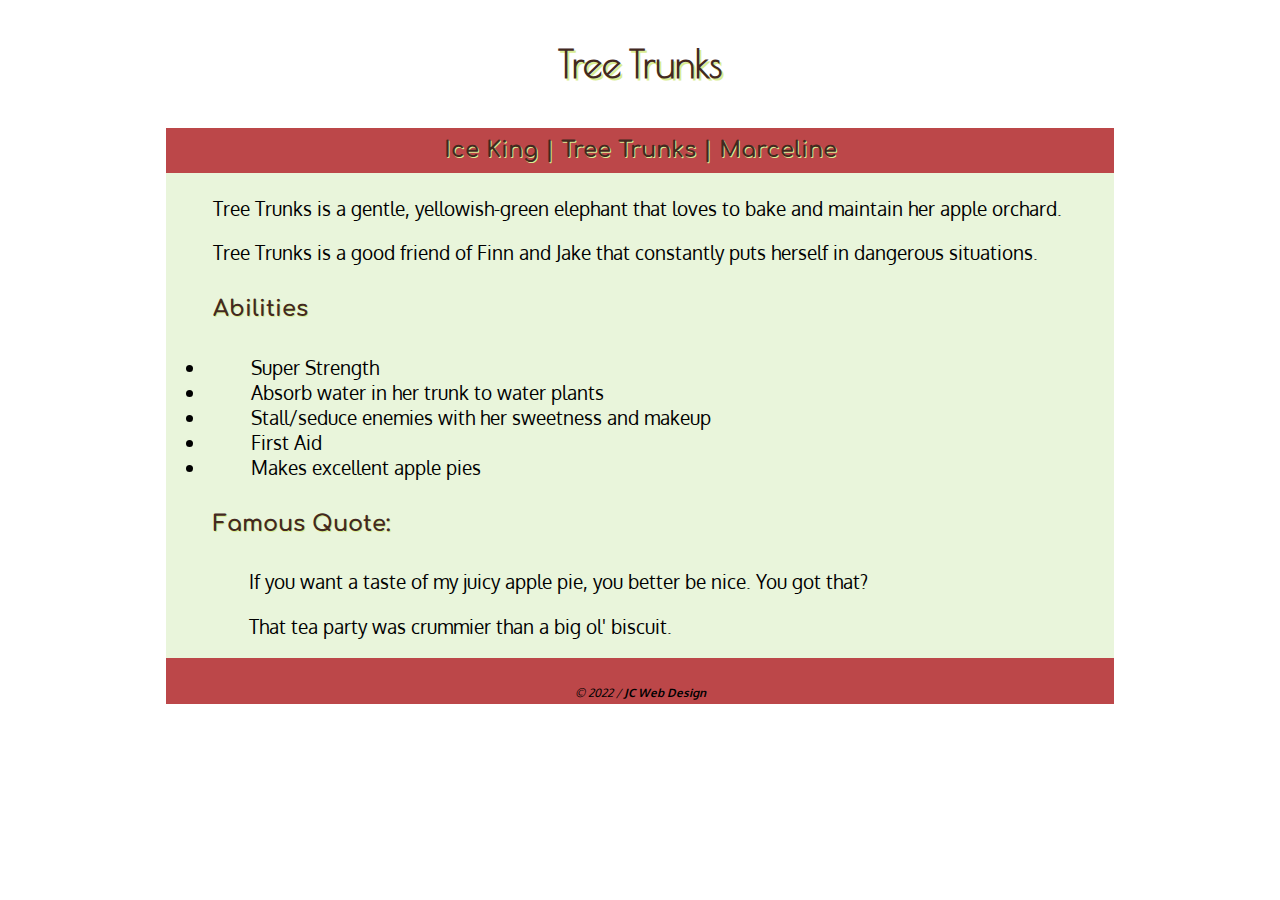
==== trunks.html @ 1a8bd06a "Create trunks.html" ====
<!DOCTYPE html>
<html lang="en">
<head>
<title>Adventure Time</title>
<meta charset="utf-8">
<link href="treetrunks.css" rel="stylesheet" />
<link href="https://fonts.googleapis.com/css2?family=Poiret+One&display=swap" rel="stylesheet">
<link href="https://fonts.googleapis.com/css2?family=Oxygen:wght@300&display=swap" rel="stylesheet">
<link href="https://fonts.googleapis.com/css2?family=Comfortaa:wght@500&display=swap" rel="stylesheet">
</head>
<div class= "haha">
<body>
  
<header><h1>Tree Trunks</h1></header>

  <div id="wrapper">
<nav>
  <h3><a href="index.html">Ice King</a> | <a href="trunks.html">Tree Trunks</a> | <a href="vamp.html">Marceline</a></h3>
</nav>
<main>
<p>
  Tree Trunks is a gentle, yellowish-green elephant that loves to bake and maintain her apple orchard.</p>
<p> 
  Tree Trunks is a good friend of Finn and Jake that constantly puts herself in dangerous situations.</p>
  
<h3>Abilities</h3>
  <ul>
    <li>Super Strength</li>
    <li>Absorb water in her trunk to water plants</li>
    <li>Stall/seduce enemies with her sweetness and makeup</li>
    <li>First Aid</li>
    <li>Makes excellent apple pies</li>
  </ul>

<h3>Famous Quote:</h3>
  <blockquote>If you want a taste of my juicy apple pie, you better be nice. You got that?</blockquote>
  <blockquote>That tea party was crummier than a big ol' biscuit.</blockquote>
</main>
<footer><br>&copy; 2022 / <strong>JC Web Design</strong>
</footer>
</body>
</div>
</html>
---- treetrunks.css ----
body {
  background-color: none;
  color: none;
  font-family: "Oxygen", Arial, sans-serif;
  font-size: 1.2em;
}
.haha {
  background-image: url(https://i.pinimg.com/564x/a1/8d/0c/a18d0c07112a69fa9cb275394d474b7c.jpg);
background-repeat: no-repeat;
background-size: 100% 100%;
}
#wrapper {
  margin-left: auto;
  margin-right: auto;
  width: 75%;
  background-color: #e9f5db;
}
header {
  background-color: #none;
  text-align: center;
}
h1 {
  line-height: 200%;
  font-family: "Poiret One", Arial, sans-serif;
  background-color: none;
  color: #43291f;
  text-shadow: 2px 2px #d9ed92;
}
h3 {
  line-height: 200%;
  font-family: "Comfortaa", Arial, sans-serif;
  background-color: none;
  color: #43291f;
  text-shadow: 1px 1px #d9ed92;
}
nav {
  font-weight: bold;
  text-align: center;
  background-color: #bc4749;
  line-height: 200%;
}
nav a {
  text-decoration: none;
  color: #43291f;
  text-shadow: .20px .20x #d9ed92;
}
main { 
  text-indent: 5%;
}
.studio {
  font-style: italic;
}
footer {
  background-color: #bc4749;
  font-size: .60em;
  font-style: italic;
  text-align: center;
  color: black;
  line-height: 200%;
}
h4 {
  font-weight: 900;
  text-shadow: .25px .25px black;
}
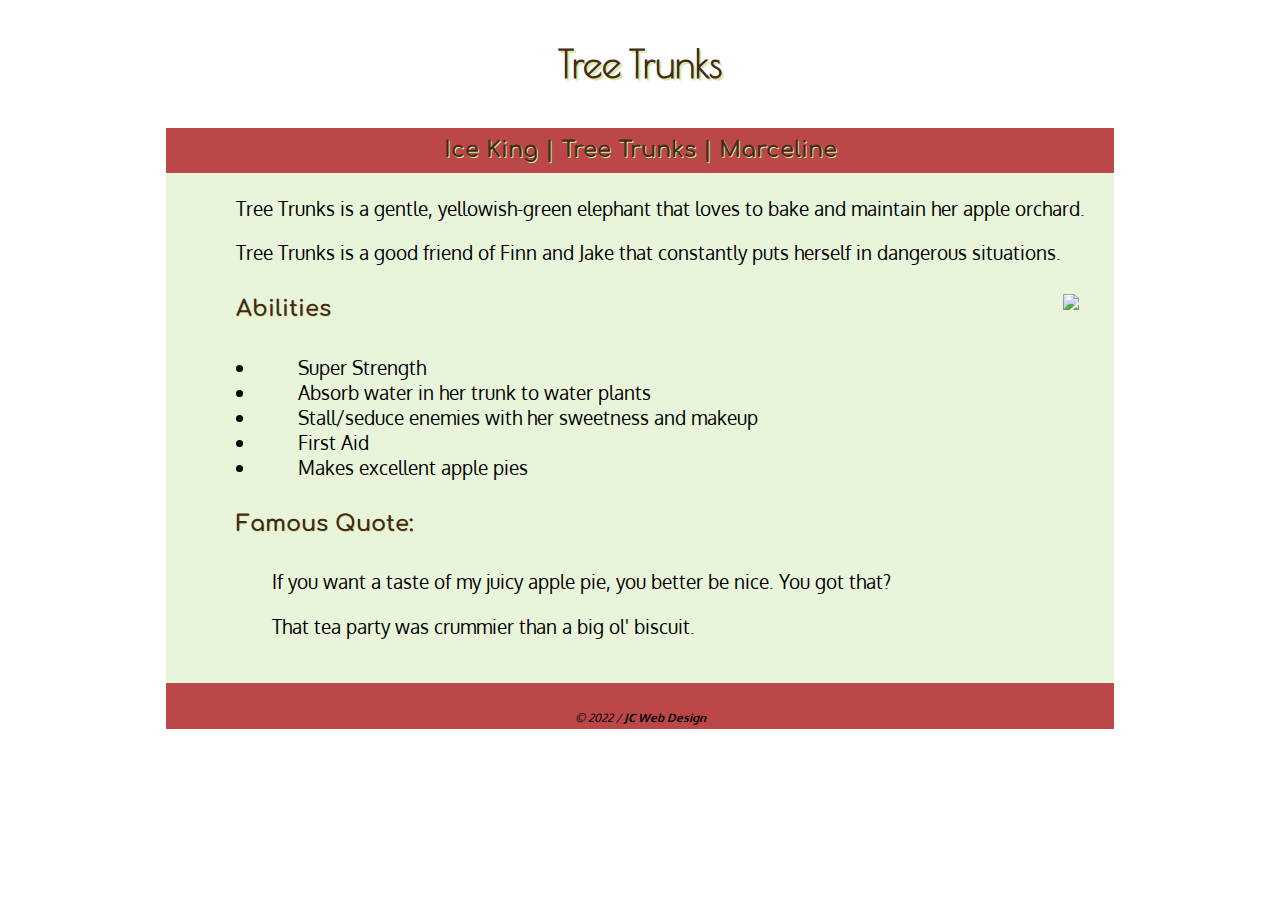
==== commit 251eb55d: "c" ====
--- a/trunks.html
+++ b/trunks.html
@@ -4,6 +4,7 @@
 <title>Adventure Time</title>
 <meta charset="utf-8">
 <link href="treetrunks.css" rel="stylesheet" />
+<link href="at.css" rel="stylesheet" />  
 <link href="https://fonts.googleapis.com/css2?family=Poiret+One&display=swap" rel="stylesheet">
 <link href="https://fonts.googleapis.com/css2?family=Oxygen:wght@300&display=swap" rel="stylesheet">
 <link href="https://fonts.googleapis.com/css2?family=Comfortaa:wght@500&display=swap" rel="stylesheet">
@@ -21,8 +22,9 @@
 <p>
   Tree Trunks is a gentle, yellowish-green elephant that loves to bake and maintain her apple orchard.</p>
 <p> 
-  Tree Trunks is a good friend of Finn and Jake that constantly puts herself in dangerous situations.</p>
-  
+  Tree Trunks is a good friend of Finn and Jake that constantly puts herself in dangerous situations.
+</p>
+<img src="https://assets.stickpng.com/images/5c80face72f5d9028c17ed57.png" align="right">     
 <h3>Abilities</h3>
   <ul>
     <li>Super Strength</li>
--- a/treetrunks.css
+++ b/treetrunks.css
@@ -44,6 +44,10 @@
   color: #43291f;
   text-shadow: .20px .20x #d9ed92;
 }
+a:hover {
+  color: #ff9e78;  
+  text-shadow: .5px .5px orange;  
+}
 main { 
   text-indent: 5%;
 }
--- a/at.css
+++ b/at.css
@@ -0,0 +1,10 @@
+main {
+padding: 0px 25px 25px 25px;
+position: relative;
+} 
+li {
+margin-left: 25px;
+}  
+img {
+padding: 10px;
+}
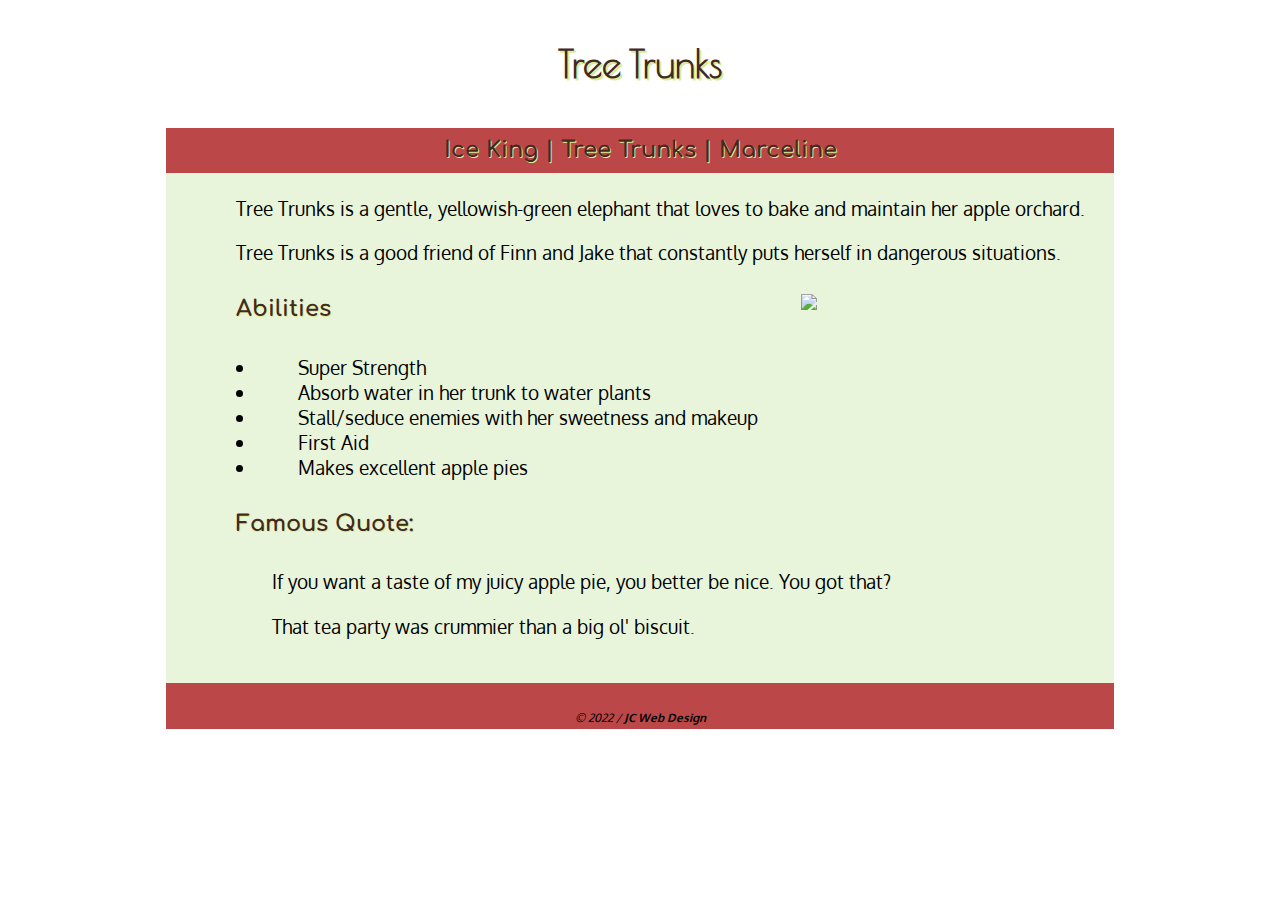
==== commit b17eb886: "c" ====
--- a/trunks.html
+++ b/trunks.html
@@ -24,7 +24,7 @@
 <p> 
   Tree Trunks is a good friend of Finn and Jake that constantly puts herself in dangerous situations.
 </p>
-<img src="https://assets.stickpng.com/images/5c80face72f5d9028c17ed57.png" align="right">     
+<img src="https://assets.stickpng.com/images/5c80face72f5d9028c17ed57.png" width="278" align="right">     
 <h3>Abilities</h3>
   <ul>
     <li>Super Strength</li>
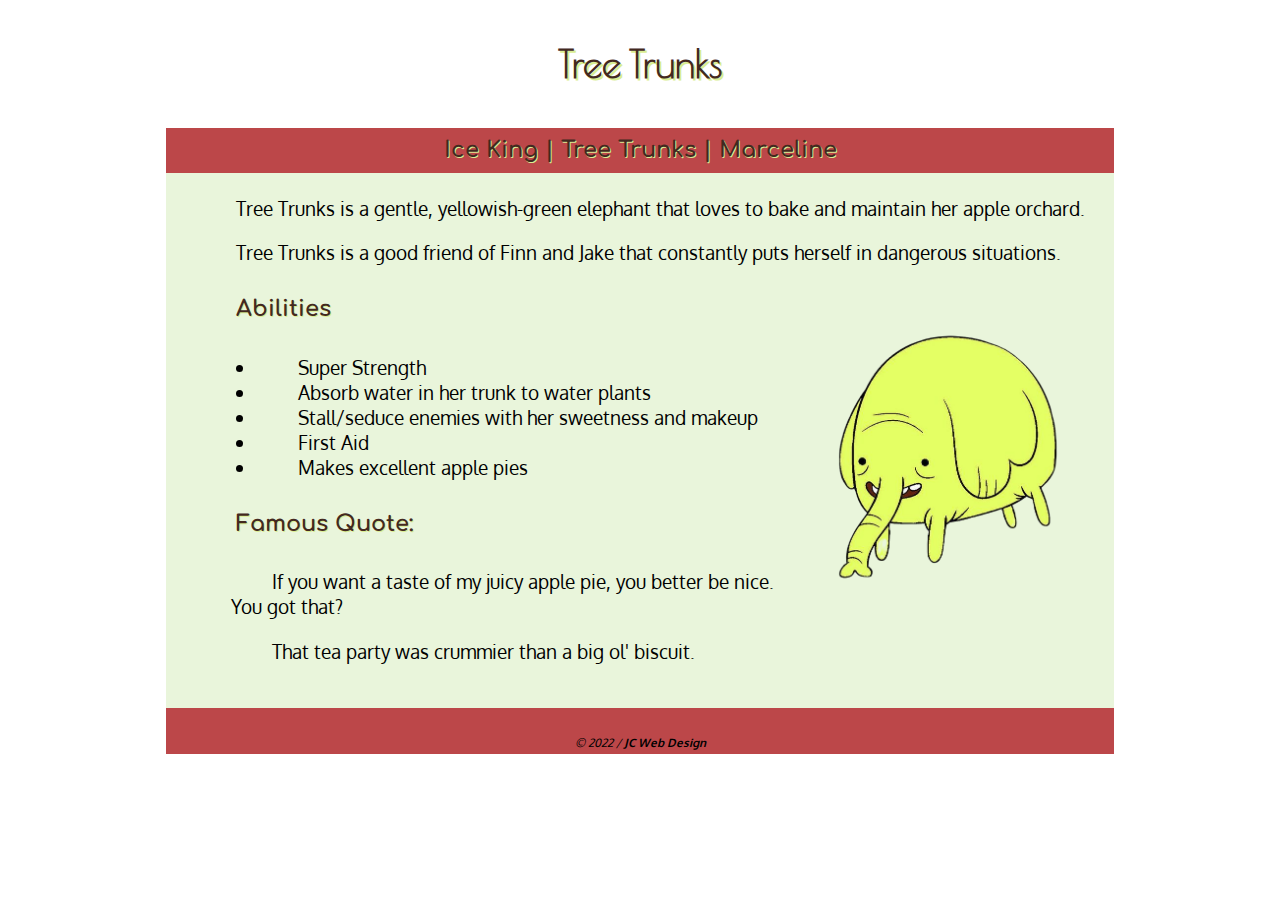
==== commit 7c2a3455: "c" ====
--- a/trunks.html
+++ b/trunks.html
@@ -24,7 +24,7 @@
 <p> 
   Tree Trunks is a good friend of Finn and Jake that constantly puts herself in dangerous situations.
 </p>
-<img src="https://assets.stickpng.com/images/5c80face72f5d9028c17ed57.png" width="278" align="right">     
+<img src="trunks_background_removed.png" width="278" align="right">     
 <h3>Abilities</h3>
   <ul>
     <li>Super Strength</li>
